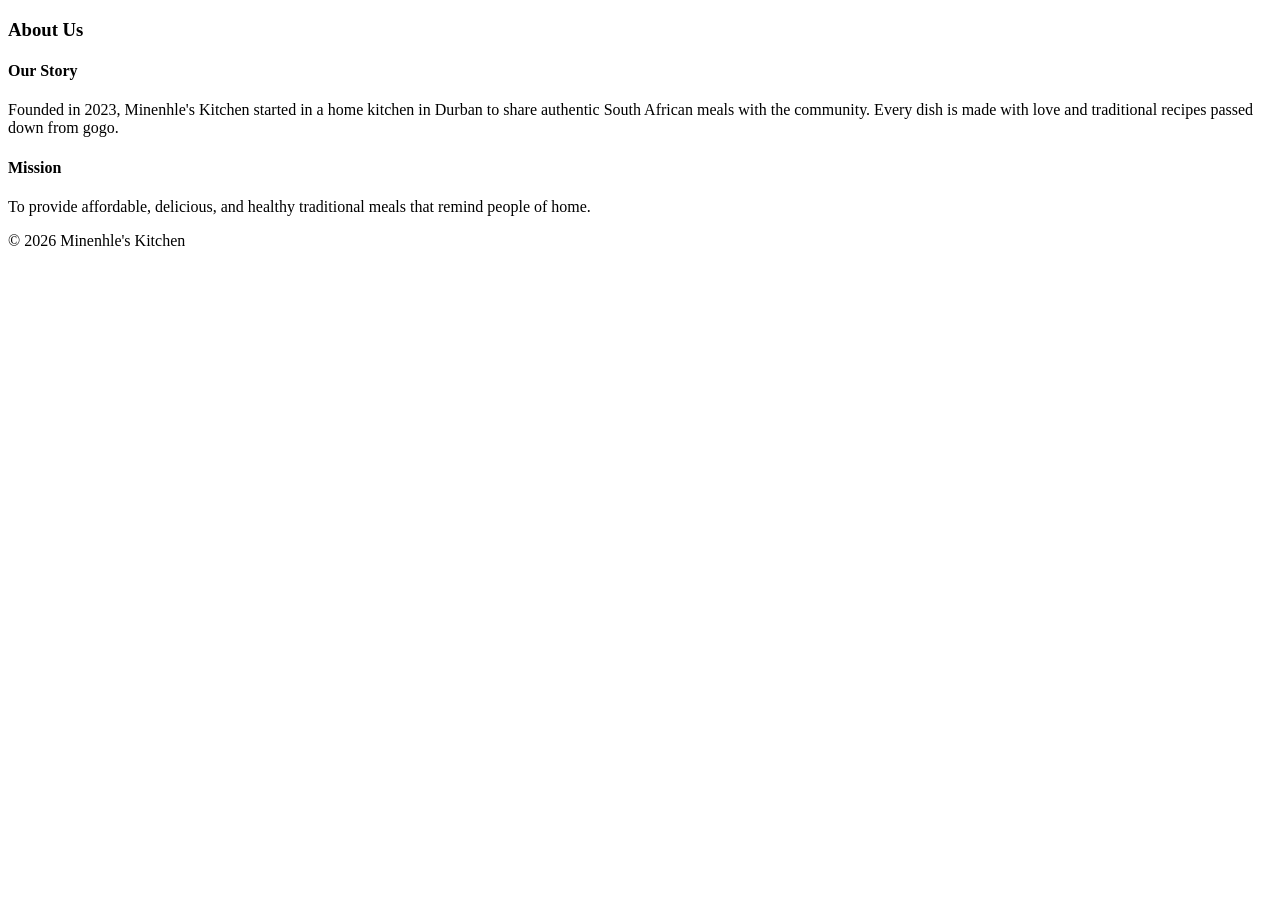
==== about.html @ 672f9a5b "Add files via upload" ====
<!DOCTYPE html>
<html lang="en">
<head>
    <meta charset="UTF-8"><title>About - Minenhle's Kitchen</title>
    <link rel="stylesheet" href="css/style.css">
</head>
<body>
<header><!-- Copy same nav from index --></header>
<main class="container">
    <h3>About Us</h3>
    <h4>Our Story</h4>
    <p>Founded in 2023, Minenhle's Kitchen started in a home kitchen in Durban to share authentic South African meals with the community. Every dish is made with love and traditional recipes passed down from gogo.</p>
    <h4>Mission</h4>
    <p>To provide affordable, delicious, and healthy traditional meals that remind people of home.</p>
</main>
<footer><p>© 2026 Minenhle's Kitchen</p></footer>
</body>
</html>
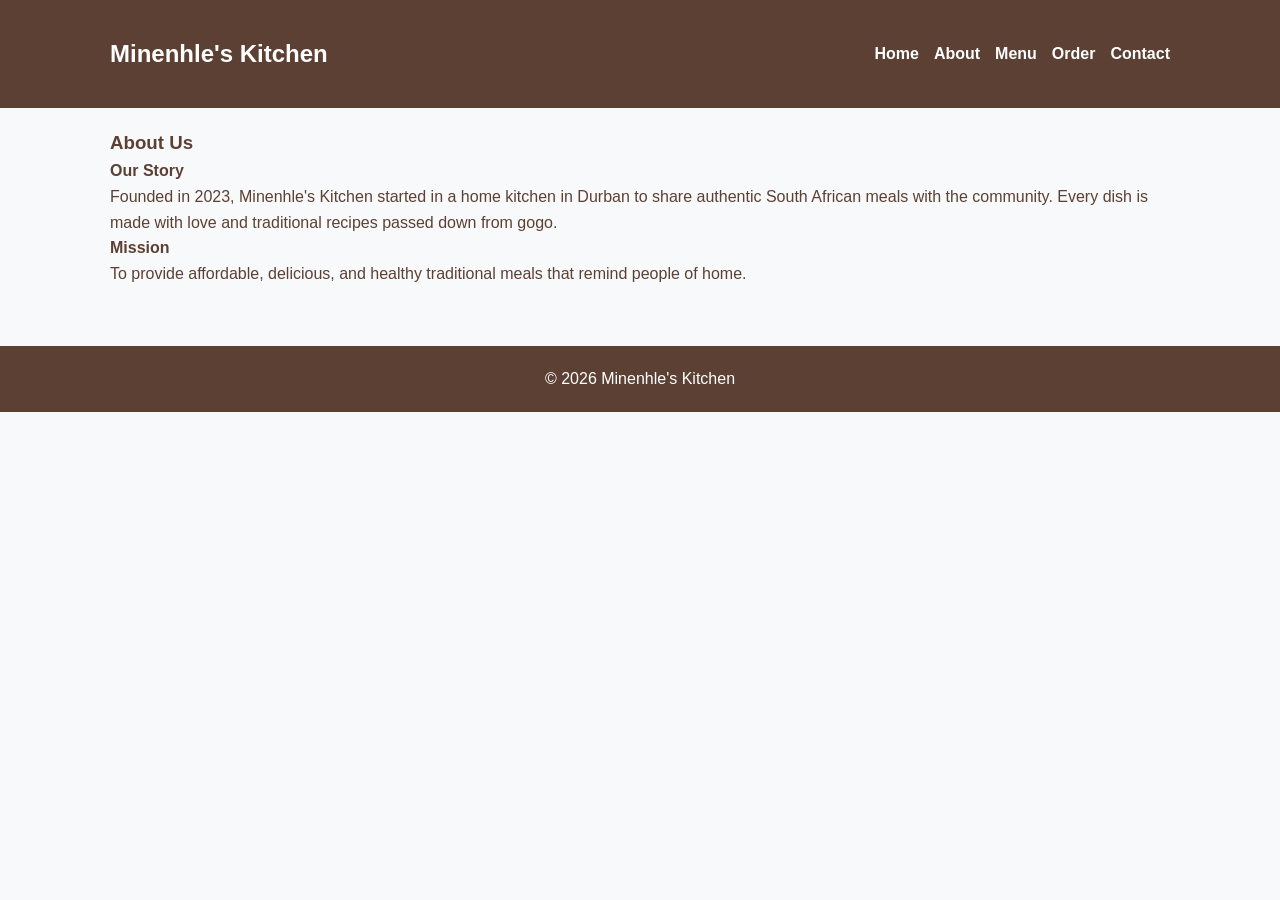
==== commit c2597420: "Add files via upload" ====
--- a/about.html
+++ b/about.html
@@ -1,18 +1,35 @@
 <!DOCTYPE html>
 <html lang="en">
 <head>
-    <meta charset="UTF-8"><title>About - Minenhle's Kitchen</title>
+    <meta charset="UTF-8">
+    <meta name="viewport" content="width=device-width, initial-scale=1.0">
+    <meta name="description" content="Learn more about Minenhle's Kitchen, our history, and our mission to provide authentic traditional meals.">
+    <title>About - Minenhle's Kitchen</title>
     <link rel="stylesheet" href="css/style.css">
 </head>
 <body>
-<header><!-- Copy same nav from index --></header>
-<main class="container">
-    <h3>About Us</h3>
-    <h4>Our Story</h4>
-    <p>Founded in 2023, Minenhle's Kitchen started in a home kitchen in Durban to share authentic South African meals with the community. Every dish is made with love and traditional recipes passed down from gogo.</p>
-    <h4>Mission</h4>
-    <p>To provide affordable, delicious, and healthy traditional meals that remind people of home.</p>
-</main>
-<footer><p>© 2026 Minenhle's Kitchen</p></footer>
+    <header>
+        <div class="container">
+            <nav>
+                <h1>Minenhle's Kitchen</h1>
+                <ul>
+                    <li><a href="index.html">Home</a></li>
+                    <li><a href="about.html">About</a></li>
+                    <li><a href="services.html">Menu</a></li>
+                    <li><a href="enquiry.html">Order</a></li>
+                    <li><a href="contact.html">Contact</a></li>
+                </ul>
+            </nav>
+        </div>
+    </header>
+    <main class="container">
+        <h3>About Us</h3>
+        <h4>Our Story</h4>
+        <p>Founded in 2023, Minenhle's Kitchen started in a home kitchen in Durban to share authentic South African meals with the community. Every dish is made with love and traditional recipes passed down from gogo.</p>
+        <h4>Mission</h4>
+        <p>To provide affordable, delicious, and healthy traditional meals that remind people of home.</p>
+    </main>
+    <footer><p>&copy; 2026 Minenhle's Kitchen</p></footer>
+    <script src="js/script.js"></script>
 </body>
 </html>
--- a/css/style.css
+++ b/css/style.css
@@ -0,0 +1,171 @@
+/* Base Reset & Styling */
+* {
+    box-sizing: border-box;
+    margin: 0;
+    padding: 0;
+}
+
+:root {
+    --browns: #5C4033;
+    --cherry: #702FE3;
+    --canvas: #F8F9FA;
+    --olives: #4A6B4F;
+    --gold: #FFD700;
+    --whites: #FFFFFF;
+}
+
+body {
+    font-family: Arial, sans-serif;
+    background-color: var(--canvas);
+    color: var(--browns);
+    line-height: 1.6;
+}
+
+.container {
+    width: 90%;
+    max-width: 1100px;
+    margin: 0 auto;
+    padding: 20px;
+}
+
+header {
+    background-color: var(--browns);
+    color: var(--whites);
+    padding: 15px 0;
+}
+
+nav {
+    display: flex;
+    justify-content: space-between;
+    align-items: center;
+    flex-wrap: wrap;
+}
+
+nav ul {
+    list-style: none;
+    display: flex;
+    gap: 15px;
+}
+
+nav ul li a {
+    color: var(--whites);
+    text-decoration: none;
+    font-weight: bold;
+}
+
+nav ul li a:hover {
+    color: var(--gold);
+}
+
+.hero {
+    text-align: center;
+    padding: 50px 20px;
+    background: #EEDC82;
+    margin-bottom: 20px;
+    border-radius: 8px;
+}
+
+.btn {
+    display: inline-block;
+    background-color: var(--browns);
+    color: var(--whites);
+    padding: 10px 20px;
+    text-decoration: none;
+    border-radius: 5px;
+    margin-top: 10px;
+    border: none;
+    cursor: pointer;
+}
+
+.btn:hover {
+    background-color: var(--olives);
+}
+
+/* Gallery & Grid Layout */
+.gallery {
+    display: grid;
+    grid-template-columns: repeat(auto-fit, minmax(250px, 1fr));
+    gap: 20px;
+    margin-top: 20px;
+}
+
+.menu-item {
+    background: var(--whites);
+    padding: 15px;
+    border-radius: 8px;
+    box-shadow: 0 2px 5px rgba(0,0,0,0.1);
+    text-align: center;
+}
+
+.menu-item img {
+    max-width: 100%;
+    height: auto;
+    border-radius: 5px;
+    cursor: pointer;
+}
+
+.price {
+    font-weight: bold;
+    color: var(--olives);
+    display: block;
+    margin-top: 5px;
+}
+
+form input, form select, form textarea {
+    width: 100%;
+    padding: 10px;
+    margin-bottom: 15px;
+    border: 1px solid #ccc;
+    border-radius: 4px;
+}
+
+footer {
+    text-align: center;
+    padding: 20px;
+    background-color: var(--browns);
+    color: var(--whites);
+    margin-top: 40px;
+}
+
+/* Lightbox Modal CSS */
+.modal {
+    display: none;
+    position: fixed;
+    z-index: 1000;
+    padding-top: 100px;
+    left: 0;
+    top: 0;
+    width: 100%;
+    height: 100%;
+    background-color: rgba(0,0,0,0.9);
+}
+
+.modal-content {
+    margin: auto;
+    display: block;
+    max-width: 80%;
+    max-height: 80vh;
+}
+
+.close-modal {
+    position: absolute;
+    top: 30px;
+    right: 45px;
+    color: #f1f1f1;
+    font-size: 40px;
+    font-weight: bold;
+    cursor: pointer;
+}
+
+/* Responsive Breakpoints */
+@media (max-width: 600px) {
+    nav {
+        flex-direction: column;
+        text-align: center;
+    }
+    nav ul {
+        margin-top: 10px;
+        flex-direction: column;
+        gap: 10px;
+    }
+}
